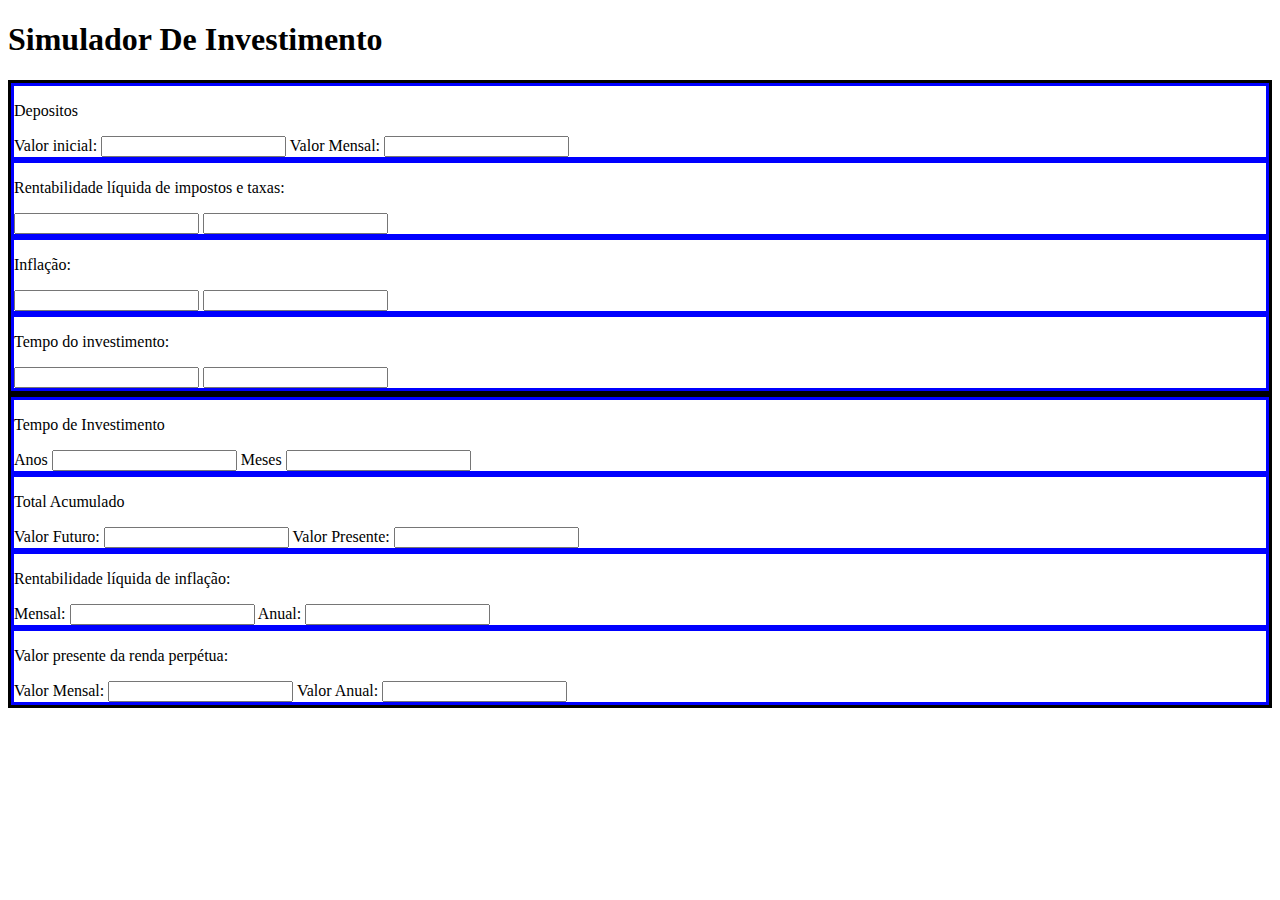
==== index.html @ f72e7655 "Update index.html" ====
<!DOCTYPE html>
<html lang="en">
<head>
    <meta charset="UTF-8">
    <meta name="viewport" content="width=device-width, initial-scale=1.0">
    <link rel="stylesheet" href="./style.css">
    <title>Simulador Investimento</title>
</head>
<body>
    <h1>Simulador De Investimento</h1>
    <div class="dados-entrada"> <!-- DADOS DE ENTRADA -->
        <div class="dados-internos">            
              <p>Depositos</p>
              <label class="campos">Valor inicial:</label>
              <input type="number" name="valor-inicial">
              <label class="campos">Valor Mensal:</label>
              <input type="number" name="valor-mensal">
        </div>
        <div class="dados-internos">
            <p>Rentabilidade líquida de impostos e taxas:</p>
            <input type="number" name="taxa">
            <input type="text" name="tempo">
        </div>
        <div class="dados-internos">
            <p>Inflação:</p>
            <input type="number" name="taxa">
            <input type="text" name="tempo">
        </div>
        <div class="dados-internos">
            <p>Tempo do investimento:</p>
            <input type="number" name="taxa">
            <input type="text" name="tempo-investimento">
        </div>
    </div>

    <div class="dados-saida"> <!-- DADOS DE SAÍDA -->
        <div class="dados-internos">
            <p>Tempo de Investimento</p>
            <label class="campo">Anos</label>
            <input type="number" name="anos">
            <label class="campo">Meses</label>
            <input type="number" name="meses">
        </div>
        <div class="dados-internos">
            <p>Total Acumulado</p>
            <label class="campo">Valor Futuro:</label>
            <input type="number" name="valor-futuro">
            <label class="campo">Valor Presente:</label>
            <input type="number" name="valor-presente">
        </div>
        <div class="dados-internos">
            <p>Rentabilidade líquida de inflação:</p>
            <label class="campo">Mensal:</label>
            <input type="number" name="rentabilidade-mensal">
            <label class="campo">Anual:</label>
            <input type="number" name="rentabilidade-anual">
        </div>
        <div class="dados-internos">
            <p>Valor presente da renda perpétua:</p>
            <label class="campo">Valor Mensal:</label>
            <input type="number" name="valor-mensal">
            <label class="campo"> Valor Anual:</label>           
            <input type="number" name="valor-anual">
        </div>
    </div>
        

 
    
</body>
</html>
---- style.css ----
.dados-entrada{
    border: solid black;
}

.dados-saida{
    border: solid black;
}

.dados-internos{
    border: solid blue;
}
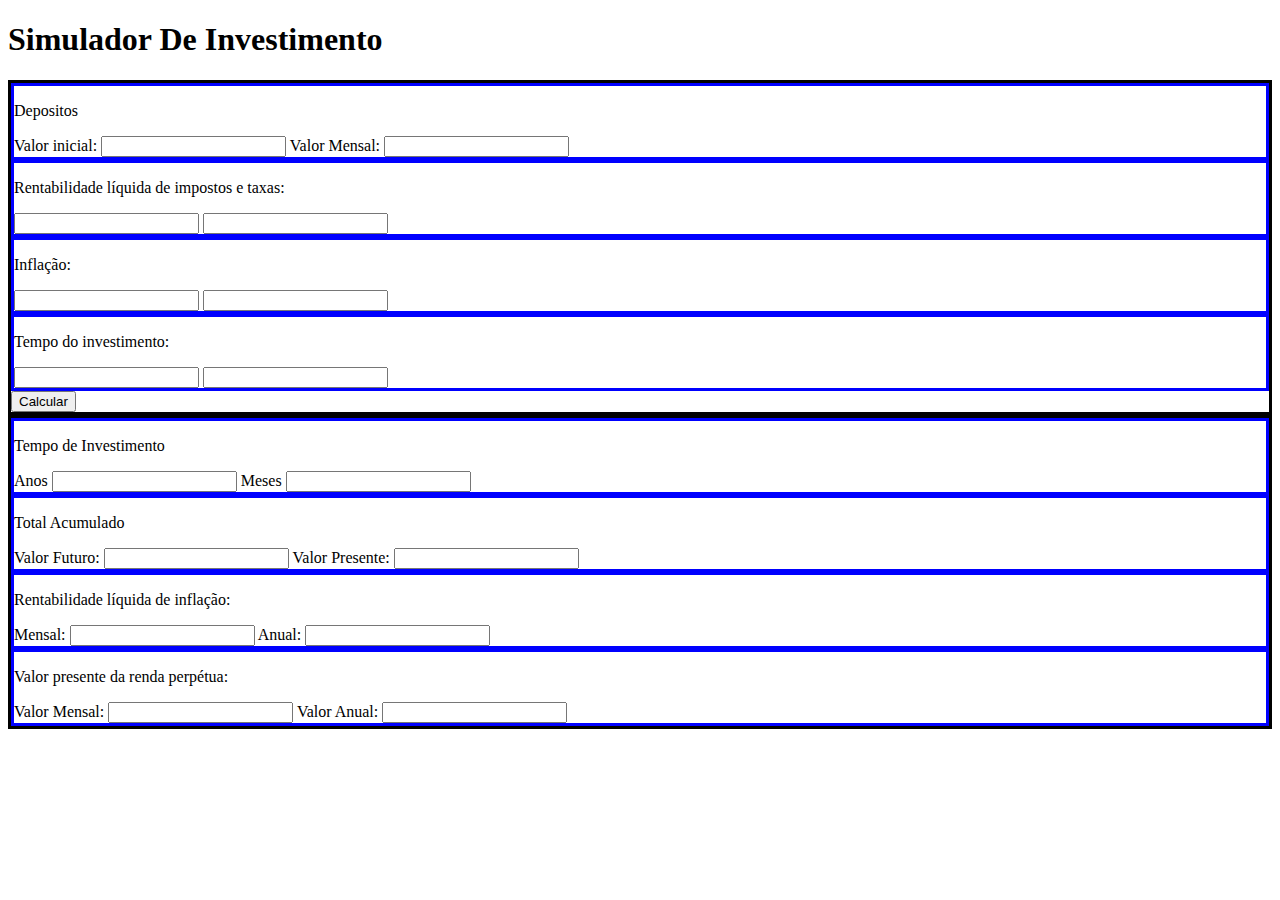
==== commit 5cfdc1bc: "Update index.html" ====
--- a/index.html
+++ b/index.html
@@ -8,63 +8,67 @@
 </head>
 <body>
     <h1>Simulador De Investimento</h1>
-    <div class="dados-entrada"> <!-- DADOS DE ENTRADA -->
-        <div class="dados-internos">            
-              <p>Depositos</p>
-              <label class="campos">Valor inicial:</label>
-              <input type="number" name="valor-inicial">
-              <label class="campos">Valor Mensal:</label>
-              <input type="number" name="valor-mensal">
+    <div class="principal">
+        <div class="dados-entrada"> <!-- DADOS DE ENTRADA -->
+            <div class="dados-internos">            
+                <p>Depositos</p>
+                <label class="campos">Valor inicial:</label>
+                <input type="number" name="valor-inicial">
+                <label class="campos">Valor Mensal:</label>
+                <input type="number" name="valor-mensal">
+            </div>
+            <div class="dados-internos">
+                <p>Rentabilidade líquida de impostos e taxas:</p>
+                <input type="number" name="taxa">
+                <input type="text" name="tempo">
+            </div>
+            <div class="dados-internos">
+                <p>Inflação:</p>
+                <input type="number" name="taxa">
+                <input type="text" name="tempo">
+            </div>
+            <div class="dados-internos">
+                <p>Tempo do investimento:</p>
+                <input type="number" name="taxa">
+                <input type="text" name="tempo-investimento">
+            </div>
+            <div class="botoes-entrada">
+                <button>Calcular</button>
+            </div>
         </div>
-        <div class="dados-internos">
-            <p>Rentabilidade líquida de impostos e taxas:</p>
-            <input type="number" name="taxa">
-            <input type="text" name="tempo">
+
+        <div class="dados-saida"> <!-- DADOS DE SAÍDA -->
+            <div class="dados-internos">
+                <p>Tempo de Investimento</p>
+                <label class="campo">Anos</label>
+                <input type="number" name="anos">
+                <label class="campo">Meses</label>
+                <input type="number" name="meses">
+            </div>
+            <div class="dados-internos">
+                <p>Total Acumulado</p>
+                <label class="campo">Valor Futuro:</label>
+                <input type="number" name="valor-futuro">
+                <label class="campo">Valor Presente:</label>
+                <input type="number" name="valor-presente">
+            </div>
+            <div class="dados-internos">
+                <p>Rentabilidade líquida de inflação:</p>
+                <label class="campo">Mensal:</label>
+                <input type="number" name="rentabilidade-mensal">
+                <label class="campo">Anual:</label>
+                <input type="number" name="rentabilidade-anual">
+            </div>
+            <div class="dados-internos">
+                <p>Valor presente da renda perpétua:</p>
+                <label class="campo">Valor Mensal:</label>
+                <input type="number" name="valor-mensal">
+                <label class="campo"> Valor Anual:</label>           
+                <input type="number" name="valor-anual">
+            </div>
         </div>
-        <div class="dados-internos">
-            <p>Inflação:</p>
-            <input type="number" name="taxa">
-            <input type="text" name="tempo">
-        </div>
-        <div class="dados-internos">
-            <p>Tempo do investimento:</p>
-            <input type="number" name="taxa">
-            <input type="text" name="tempo-investimento">
-        </div>
+        
     </div>
-
-    <div class="dados-saida"> <!-- DADOS DE SAÍDA -->
-        <div class="dados-internos">
-            <p>Tempo de Investimento</p>
-            <label class="campo">Anos</label>
-            <input type="number" name="anos">
-            <label class="campo">Meses</label>
-            <input type="number" name="meses">
-        </div>
-        <div class="dados-internos">
-            <p>Total Acumulado</p>
-            <label class="campo">Valor Futuro:</label>
-            <input type="number" name="valor-futuro">
-            <label class="campo">Valor Presente:</label>
-            <input type="number" name="valor-presente">
-        </div>
-        <div class="dados-internos">
-            <p>Rentabilidade líquida de inflação:</p>
-            <label class="campo">Mensal:</label>
-            <input type="number" name="rentabilidade-mensal">
-            <label class="campo">Anual:</label>
-            <input type="number" name="rentabilidade-anual">
-        </div>
-        <div class="dados-internos">
-            <p>Valor presente da renda perpétua:</p>
-            <label class="campo">Valor Mensal:</label>
-            <input type="number" name="valor-mensal">
-            <label class="campo"> Valor Anual:</label>           
-            <input type="number" name="valor-anual">
-        </div>
-    </div>
-        
-
  
     
 </body>
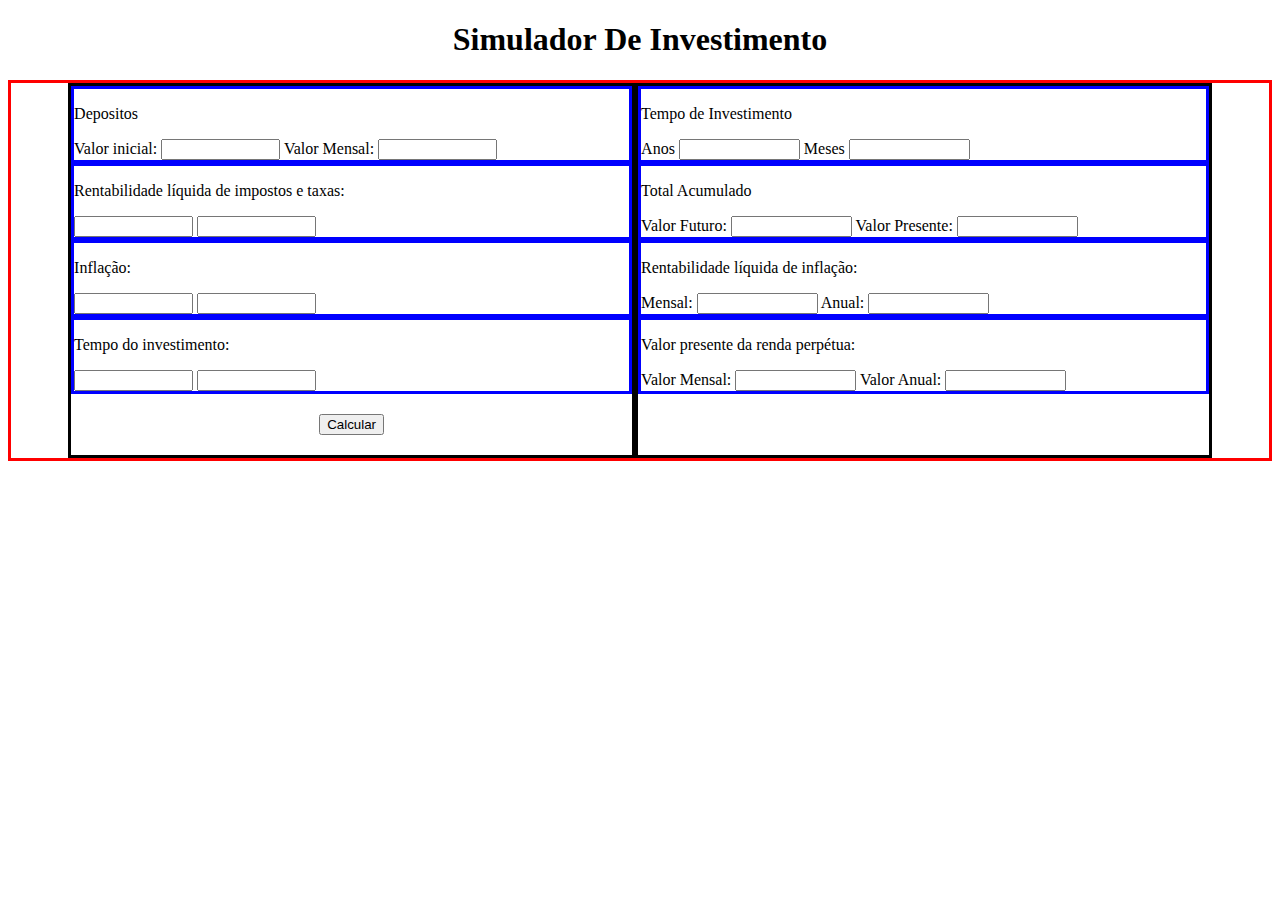
==== commit 71e0b9fe: "alterado arquivos" ====
--- a/index.html
+++ b/index.html
@@ -12,59 +12,59 @@
         <div class="dados-entrada"> <!-- DADOS DE ENTRADA -->
             <div class="dados-internos">            
                 <p>Depositos</p>
-                <label class="campos">Valor inicial:</label>
-                <input type="number" name="valor-inicial">
-                <label class="campos">Valor Mensal:</label>
-                <input type="number" name="valor-mensal">
+                <label>Valor inicial:</label>
+                <input type="number" id="valor-inicial">
+                <label>Valor Mensal:</label>
+                <input type="number" id="valor-mensal">
             </div>
             <div class="dados-internos">
                 <p>Rentabilidade líquida de impostos e taxas:</p>
-                <input type="number" name="taxa">
-                <input type="text" name="tempo">
+                <input type="number" id="taxa-rentabilidade">
+                <input type="text" id="tempo-rentabilidade">
             </div>
             <div class="dados-internos">
                 <p>Inflação:</p>
-                <input type="number" name="taxa">
-                <input type="text" name="tempo">
+                <input type="number" id="taxa-inflacao">
+                <input type="text" id="tempo-inflacao">
             </div>
             <div class="dados-internos">
                 <p>Tempo do investimento:</p>
-                <input type="number" name="taxa">
-                <input type="text" name="tempo-investimento">
+                <input type="number" id="taxa-investimento">
+                <input type="text" id="tempo-investimento">
             </div>
             <div class="botoes-entrada">
-                <button>Calcular</button>
+                <button id="botao-calcular" onclick="botaoCalcular()">Calcular</button>
             </div>
         </div>
 
         <div class="dados-saida"> <!-- DADOS DE SAÍDA -->
             <div class="dados-internos">
                 <p>Tempo de Investimento</p>
-                <label class="campo">Anos</label>
-                <input type="number" name="anos">
-                <label class="campo">Meses</label>
-                <input type="number" name="meses">
+                <label>Anos</label>
+                <input type="number" id="anos">
+                <label>Meses</label>
+                <input type="number" id="meses">
             </div>
             <div class="dados-internos">
                 <p>Total Acumulado</p>
-                <label class="campo">Valor Futuro:</label>
-                <input type="number" name="valor-futuro">
-                <label class="campo">Valor Presente:</label>
-                <input type="number" name="valor-presente">
+                <label>Valor Futuro:</label>
+                <input type="number" id="valor-futuro">
+                <label>Valor Presente:</label>
+                <input type="number" id="valor-presente">
             </div>
             <div class="dados-internos">
                 <p>Rentabilidade líquida de inflação:</p>
-                <label class="campo">Mensal:</label>
-                <input type="number" name="rentabilidade-mensal">
-                <label class="campo">Anual:</label>
-                <input type="number" name="rentabilidade-anual">
+                <label>Mensal:</label>
+                <input type="number" id="rentabilidade-mensal">
+                <label>Anual:</label>
+                <input type="number" id="rentabilidade-anual">
             </div>
             <div class="dados-internos">
                 <p>Valor presente da renda perpétua:</p>
-                <label class="campo">Valor Mensal:</label>
-                <input type="number" name="valor-mensal">
-                <label class="campo"> Valor Anual:</label>           
-                <input type="number" name="valor-anual">
+                <label>Valor Mensal:</label>
+                <input type="number" id="valor-mensal">
+                <label> Valor Anual:</label>           
+                <input type="number" id="valor-anual">
             </div>
         </div>
         
@@ -72,4 +72,6 @@
  
     
 </body>
+
+<script src="./calculos.js"></script>
 </html>--- a/style.css
+++ b/style.css
@@ -1,11 +1,35 @@
+h1{
+    text-align: center;
+}
+
+.principal{
+    border: solid red;
+    display: flex;
+    justify-content: center;
+}
+
 .dados-entrada{
     border: solid black;
+    display: flex;
+    flex-direction: column;
+}
+
+.botoes-entrada{
+    display: flex;
+    justify-content: center;
+    margin: 20px;
 }
 
 .dados-saida{
     border: solid black;
+    display: flex;
+    flex-direction: column;
 }
 
 .dados-internos{
     border: solid blue;
+}
+
+input{
+    width: 20%;
 }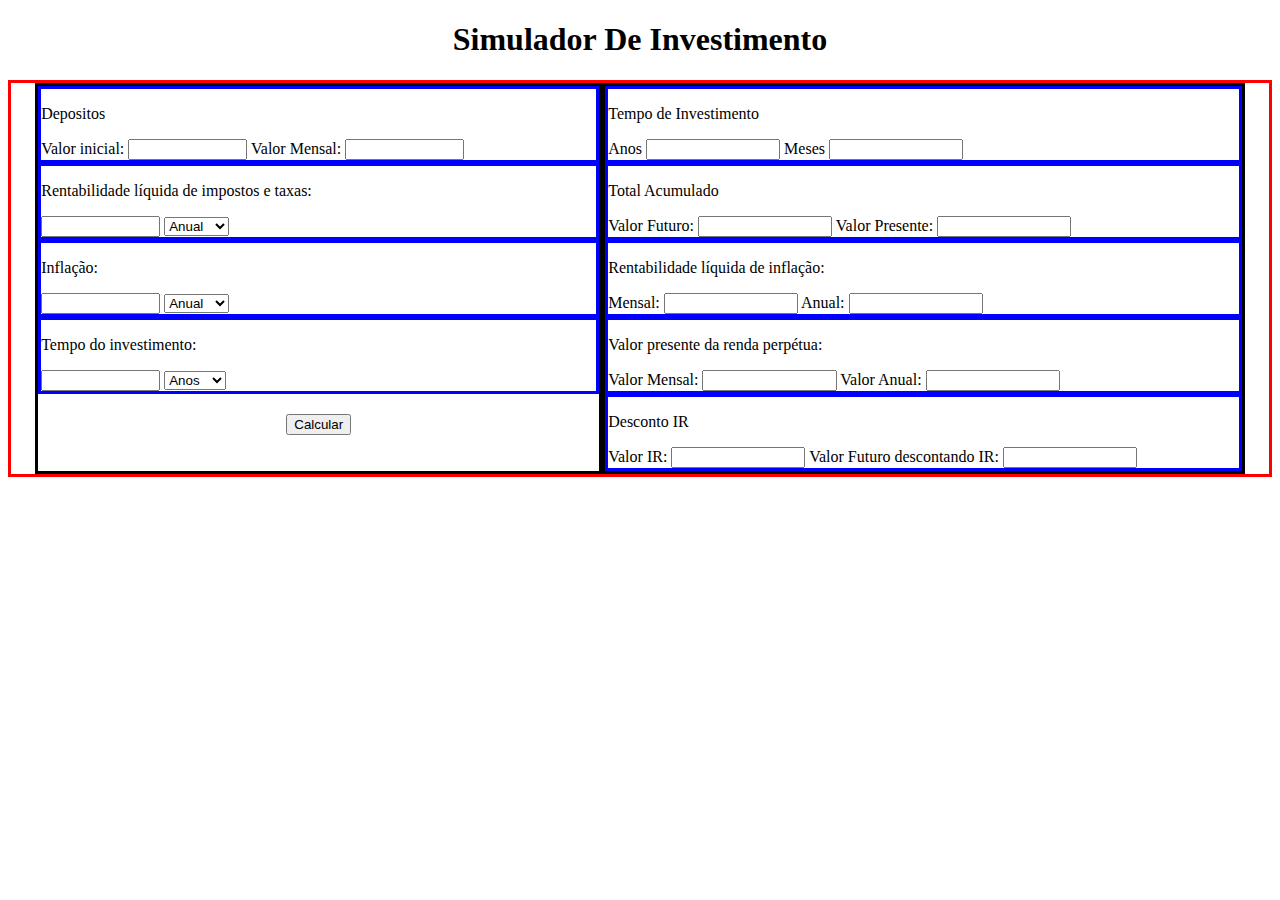
==== commit 4eb1af49: "atualizando arquivos" ====
--- a/index.html
+++ b/index.html
@@ -20,17 +20,26 @@
             <div class="dados-internos">
                 <p>Rentabilidade líquida de impostos e taxas:</p>
                 <input type="number" id="taxa-rentabilidade">
-                <input type="text" id="tempo-rentabilidade">
+                <select id="tempo-rentabilidade">
+                    <option value="Anual">Anual</option>
+                    <option value="Mensal">Mensal</option>
+                </select>
             </div>
             <div class="dados-internos">
                 <p>Inflação:</p>
                 <input type="number" id="taxa-inflacao">
-                <input type="text" id="tempo-inflacao">
+                <select id="tempo-inflacao">
+                    <option value="Anual">Anual</option>
+                    <option value="Mensal">Mensal</option>
+                </select>
             </div>
             <div class="dados-internos">
                 <p>Tempo do investimento:</p>
-                <input type="number" id="taxa-investimento">
-                <input type="text" id="tempo-investimento">
+                <input type="number" id="periodo-investimento">
+                <select id="tempo-investimento">
+                    <option value="Anual">Anos</option>
+                    <option value="Mensal">Meses</option>
+                </select>
             </div>
             <div class="botoes-entrada">
                 <button id="botao-calcular" onclick="botaoCalcular()">Calcular</button>
@@ -62,9 +71,16 @@
             <div class="dados-internos">
                 <p>Valor presente da renda perpétua:</p>
                 <label>Valor Mensal:</label>
-                <input type="number" id="valor-mensal">
+                <input type="number" id="renda-valor-mensal">
                 <label> Valor Anual:</label>           
-                <input type="number" id="valor-anual">
+                <input type="number" id="renda-valor-anual">
+            </div>
+            <div class="dados-internos">
+                <p>Desconto IR</p>
+                <label>Valor IR:</label>
+                <input type="number" id="valor-ir">
+                <label>Valor Futuro descontando IR:</label>
+                <input type="number" id="valor-futuro-com-ir">
             </div>
         </div>
         
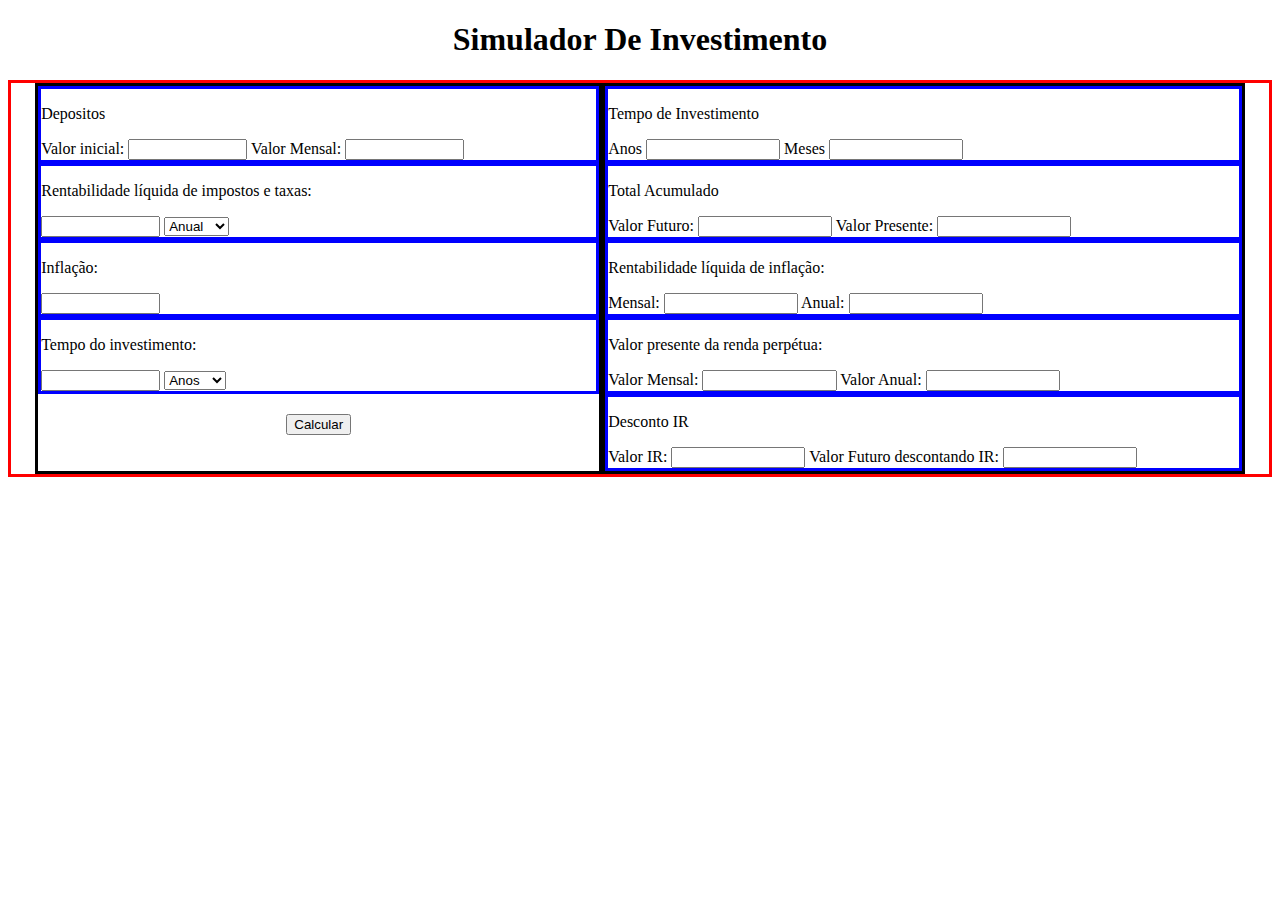
==== commit 70e51deb: "alterando arquivos" ====
--- a/index.html
+++ b/index.html
@@ -28,10 +28,6 @@
             <div class="dados-internos">
                 <p>Inflação:</p>
                 <input type="number" id="taxa-inflacao">
-                <select id="tempo-inflacao">
-                    <option value="Anual">Anual</option>
-                    <option value="Mensal">Mensal</option>
-                </select>
             </div>
             <div class="dados-internos">
                 <p>Tempo do investimento:</p>
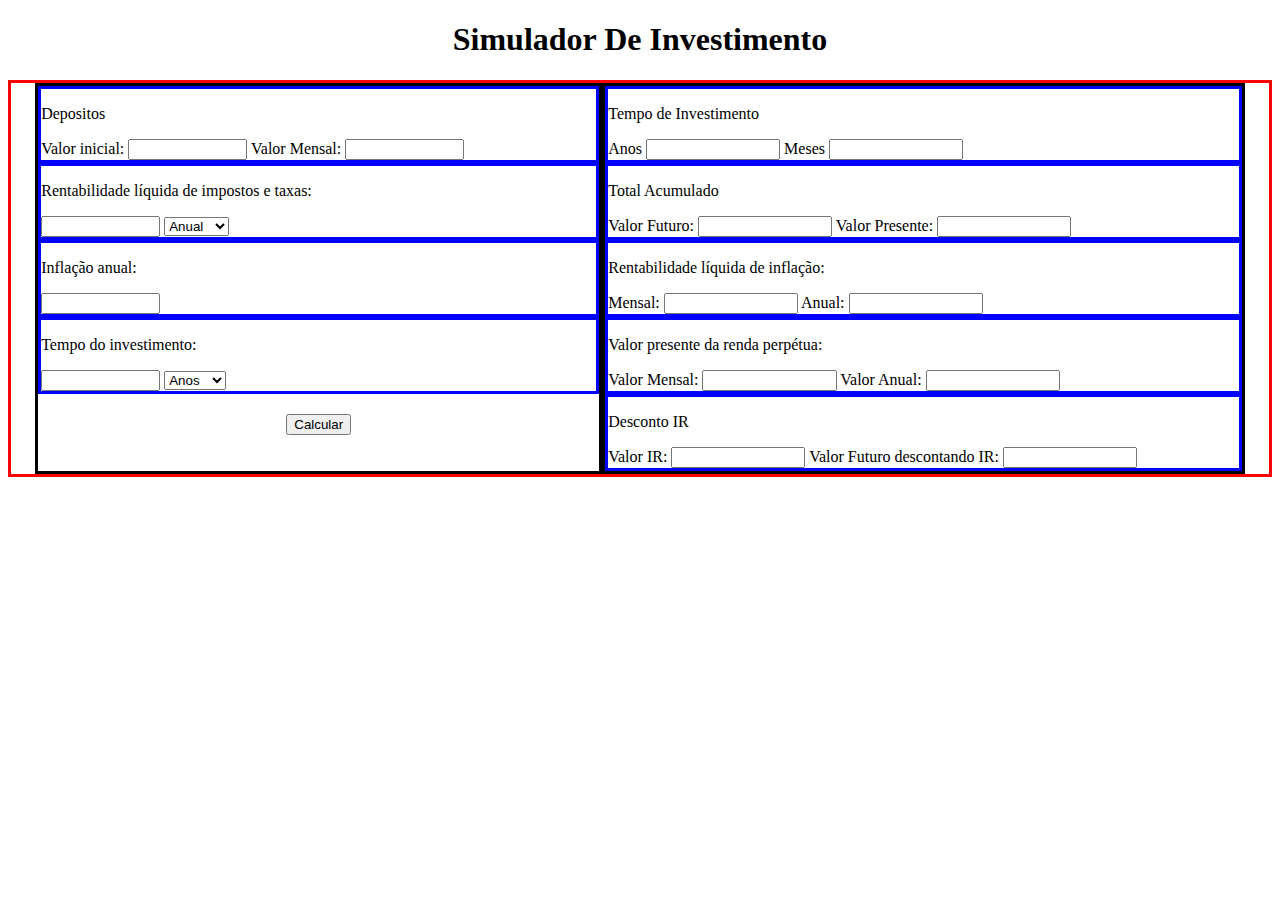
==== commit fc7c8932: "alterando arquivos" ====
--- a/index.html
+++ b/index.html
@@ -26,15 +26,15 @@
                 </select>
             </div>
             <div class="dados-internos">
-                <p>Inflação:</p>
+                <p>Inflação anual:</p>
                 <input type="number" id="taxa-inflacao">
             </div>
             <div class="dados-internos">
                 <p>Tempo do investimento:</p>
                 <input type="number" id="periodo-investimento">
                 <select id="tempo-investimento">
-                    <option value="Anual">Anos</option>
-                    <option value="Mensal">Meses</option>
+                    <option value="Anos">Anos</option>
+                    <option value="Meses">Meses</option>
                 </select>
             </div>
             <div class="botoes-entrada">
